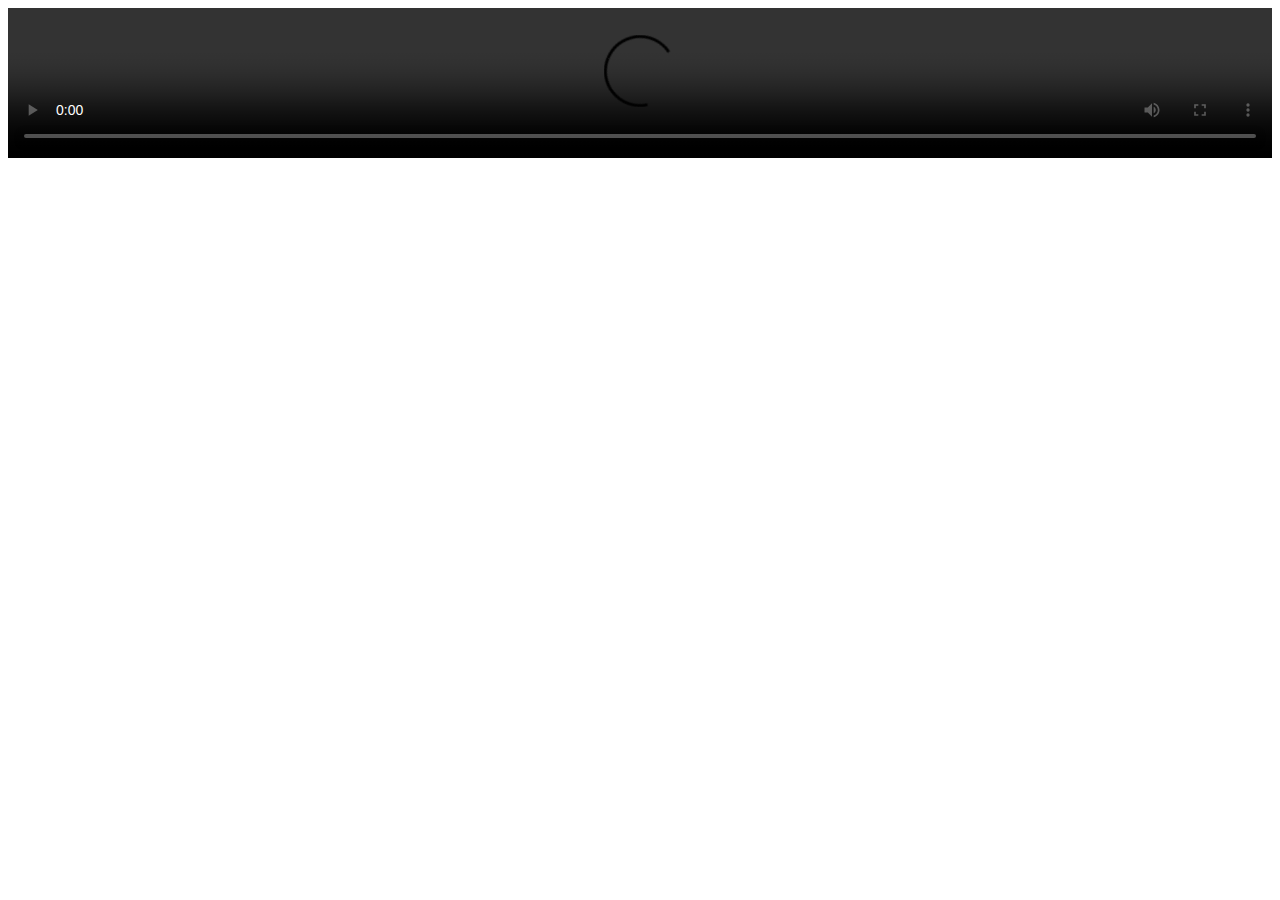
==== august92024.html @ 2a18bfd0 "Rename august92024 to august92024.html" ====
<!DOCTYPE html>
<html lang="en">
<head>
  <meta charset="UTF-8">
  <meta name="viewport" content="width=device-width, initial-scale=1.0">
  <title>Video Page</title>
</head>
<body>
  <div>
    <video width="100%" controls>
      <source src="August92024.mp4" type="video/mp4">
      Your browser does not support the video tag.
    </video>
  </div>
</body>
</html>
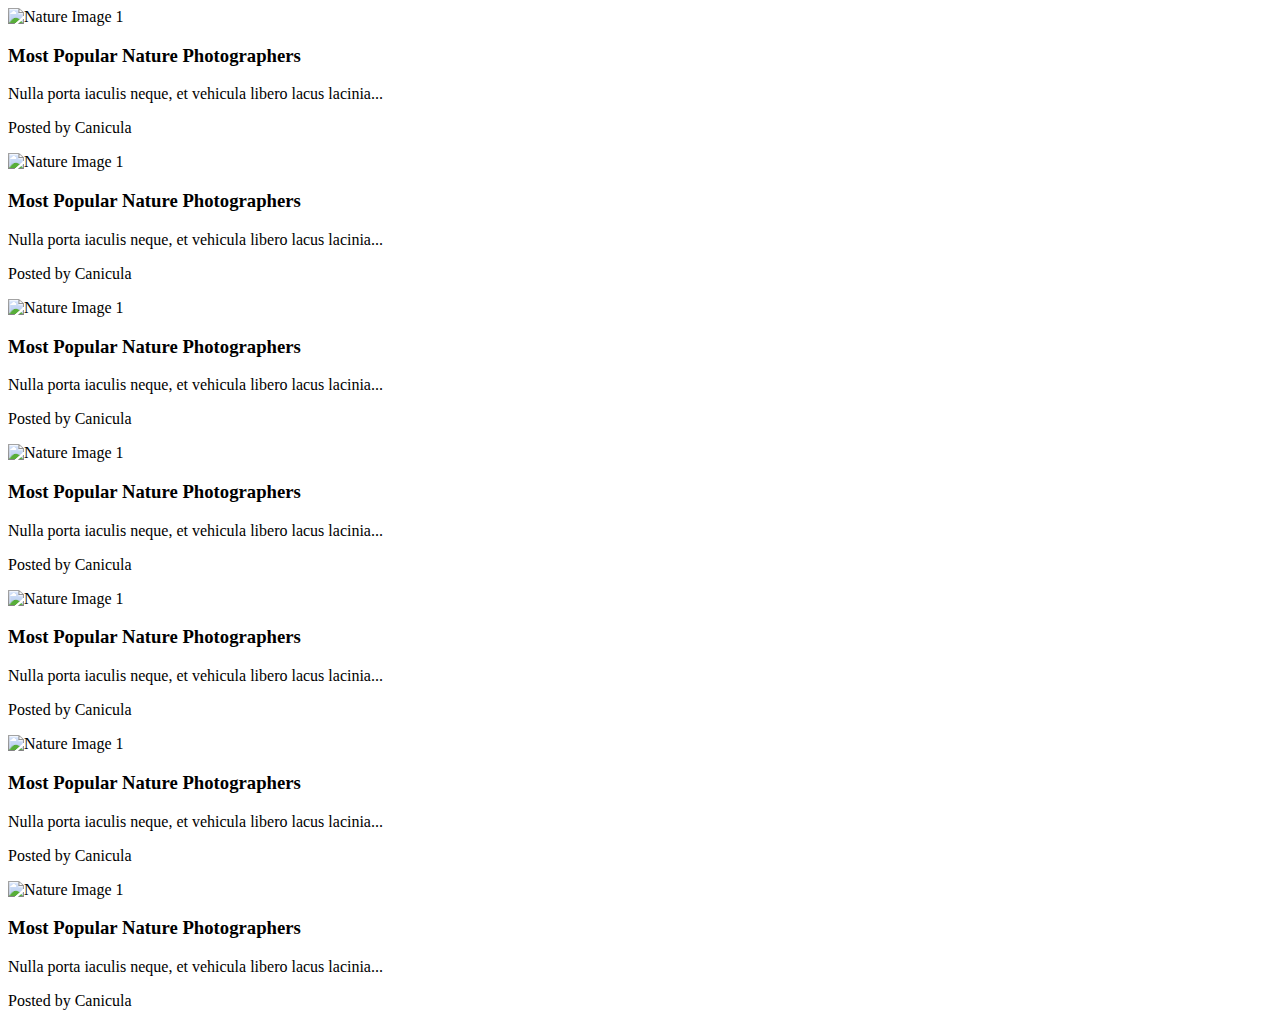
==== commit 138cf406: "Update august92024.html" ====
--- a/august92024.html
+++ b/august92024.html
@@ -1,16 +1,89 @@
 <!DOCTYPE html>
 <html lang="en">
 <head>
-  <meta charset="UTF-8">
-  <meta name="viewport" content="width=device-width, initial-scale=1.0">
-  <title>Video Page</title>
+    <meta charset="UTF-8">
+    <meta name="viewport" content="width=device-width, initial-scale=1.0">
+    <title>Card Layout</title>
+    <link rel="stylesheet" href="styles.css">
 </head>
 <body>
-  <div>
-    <video width="100%" controls>
-      <source src="August92024.mp4" type="video/mp4">
-      Your browser does not support the video tag.
-    </video>
-  </div>
+    <div class="card-container">
+        <div class="card">
+            <img src="image1.jpg" alt="Nature Image 1">
+            <div class="card-content">
+                <h3>Most Popular Nature Photographers</h3>
+                <p>Nulla porta iaculis neque, et vehicula libero lacus lacinia...</p>
+                <p class="posted-by">Posted by Canicula</p>
+            </div>
+        </div>
+
+
+       <div class="card-container">
+        <div class="card">
+            <img src="image1.jpg" alt="Nature Image 1">
+            <div class="card-content">
+                <h3>Most Popular Nature Photographers</h3>
+                <p>Nulla porta iaculis neque, et vehicula libero lacus lacinia...</p>
+                <p class="posted-by">Posted by Canicula</p>
+            </div>
+        </div>
+
+
+          <div class="card-container">
+        <div class="card">
+            <img src="image1.jpg" alt="Nature Image 1">
+            <div class="card-content">
+                <h3>Most Popular Nature Photographers</h3>
+                <p>Nulla porta iaculis neque, et vehicula libero lacus lacinia...</p>
+                <p class="posted-by">Posted by Canicula</p>
+            </div>
+        </div>
+
+
+             <div class="card-container">
+        <div class="card">
+            <img src="image1.jpg" alt="Nature Image 1">
+            <div class="card-content">
+                <h3>Most Popular Nature Photographers</h3>
+                <p>Nulla porta iaculis neque, et vehicula libero lacus lacinia...</p>
+                <p class="posted-by">Posted by Canicula</p>
+            </div>
+        </div>
+
+
+                <div class="card-container">
+        <div class="card">
+            <img src="image1.jpg" alt="Nature Image 1">
+            <div class="card-content">
+                <h3>Most Popular Nature Photographers</h3>
+                <p>Nulla porta iaculis neque, et vehicula libero lacus lacinia...</p>
+                <p class="posted-by">Posted by Canicula</p>
+            </div>
+        </div>
+
+
+                   <div class="card-container">
+        <div class="card">
+            <img src="image1.jpg" alt="Nature Image 1">
+            <div class="card-content">
+                <h3>Most Popular Nature Photographers</h3>
+                <p>Nulla porta iaculis neque, et vehicula libero lacus lacinia...</p>
+                <p class="posted-by">Posted by Canicula</p>
+            </div>
+        </div>
+
+
+                      <div class="card-container">
+        <div class="card">
+            <img src="image1.jpg" alt="Nature Image 1">
+            <div class="card-content">
+                <h3>Most Popular Nature Photographers</h3>
+                <p>Nulla porta iaculis neque, et vehicula libero lacus lacinia...</p>
+                <p class="posted-by">Posted by Canicula</p>
+            </div>
+        </div>
+        <!-- Repeat similar card structure for more cards -->
+    </div>
 </body>
 </html>
+
